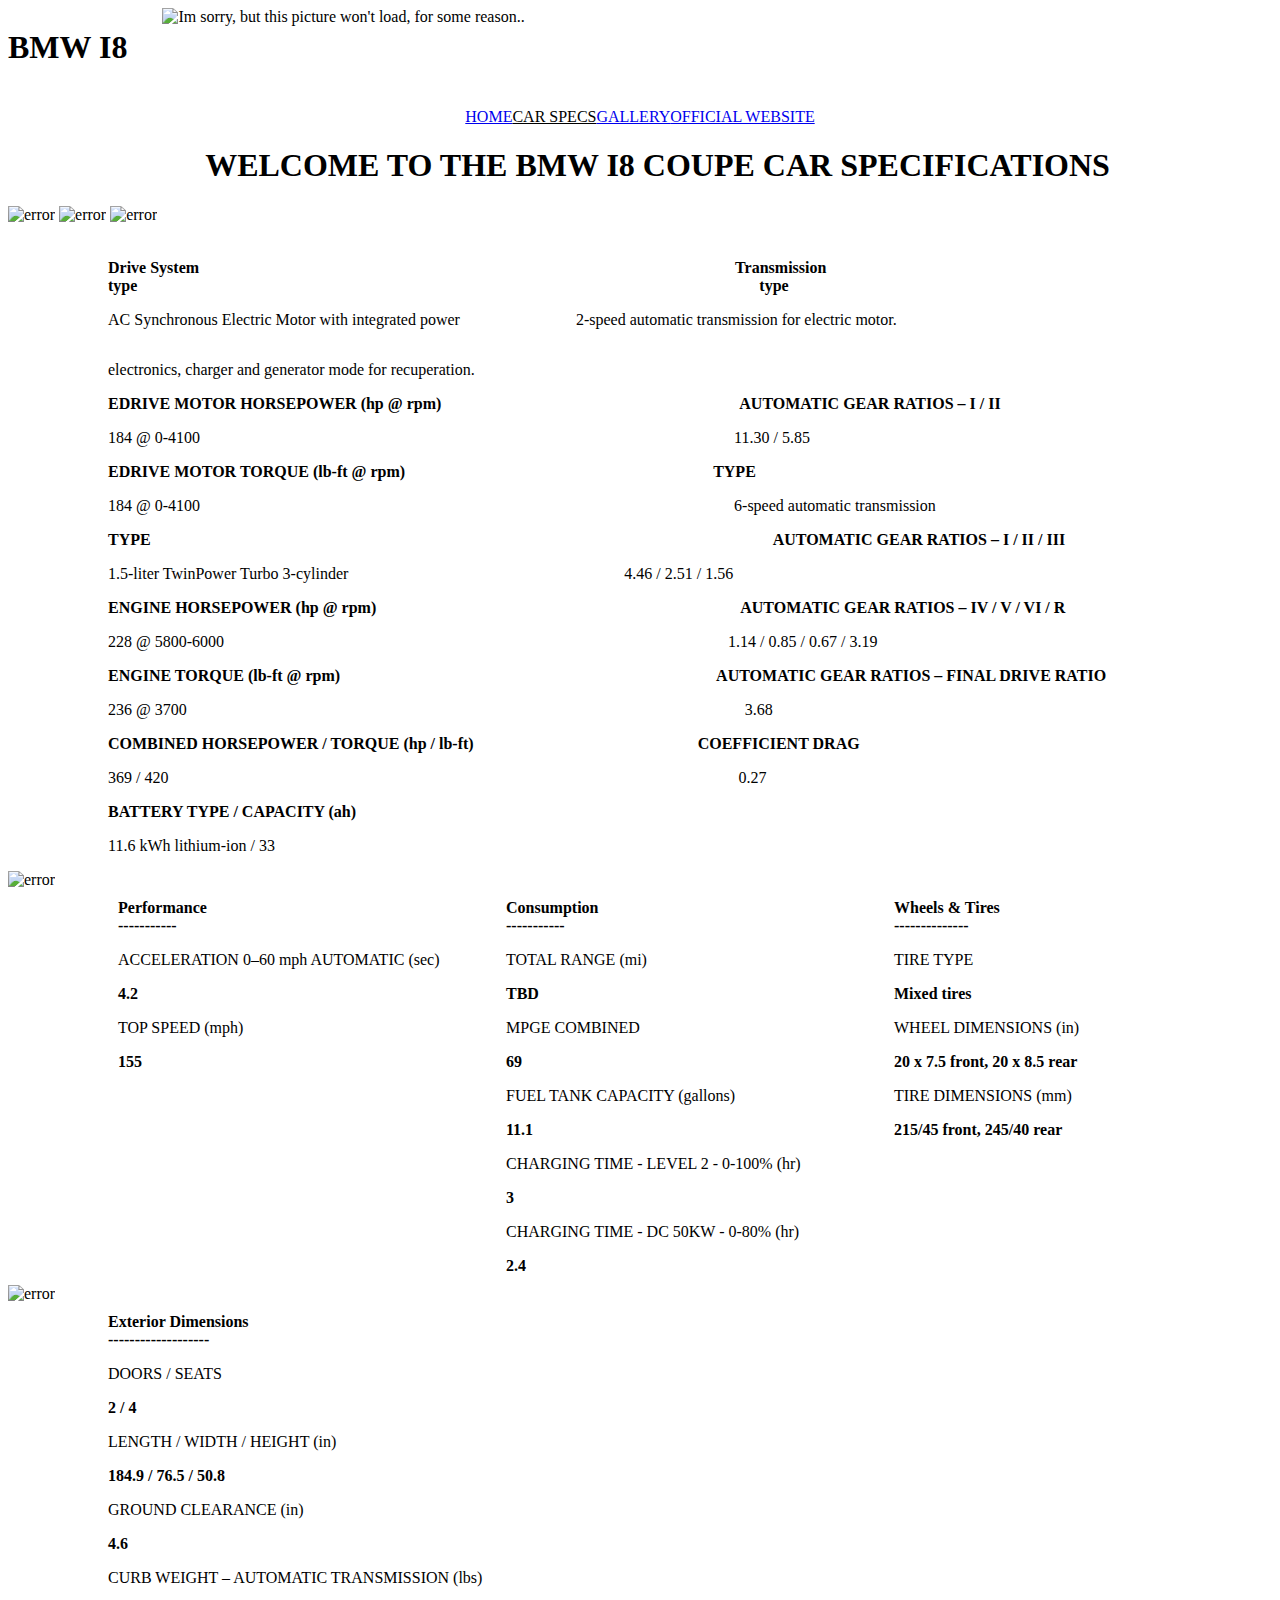
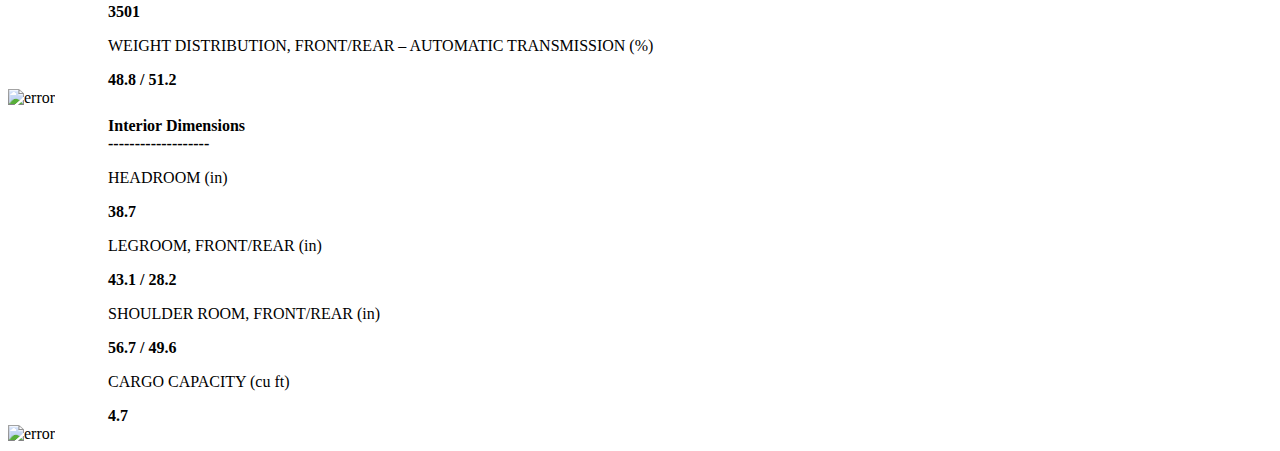
==== pages/side3.html @ 9b985be8 "Update side3.html" ====
<!DOCTYPE html>
<html lang="no" dir="ltr">
  <head>
      <link rel="icon" href="../images/BMW-icon.ico">
    <meta charset="utf-8">
    <title>BMW I8</title>
    <link rel="stylesheet" href="../styles/stil.css">
    </style>
  </head>
  <body>
    <div class="" style="display:flex; flex-direction: row;">
      <h1>BMW I8</h1>
        <img style="padding-left: 35px;" src="../images/ultrawide_city.jpg" alt="Im sorry, but this picture won't load, for some reason.." width="80%" height="100">
    </div>
    <div class="" style="display:flex; flex-direction: row; justify-content: center;">
      <div class="links">
        <a href="../index.html">HOME</a>
      </div>
      <div class="links">
        <a href="#"style="color: black">CAR SPECS</a>
      </div>
      <div class="links">
        <a href="side2.html">GALLERY</a>
      </div>
      <div class="links">
        <a href="https://www.bmwusa.com/vehicles/bmwi/bmw-i8.html">OFFICIAL WEBSITE</a>
      </div>
    </div>

<div class="" style="padding-left: 35px;">
  <div class="" style="display:flex; flex-direction: row; justify-content: center;">
    <h1>WELCOME TO THE BMW I8 COUPE CAR SPECIFICATIONS</h1>
  </div>
</div>
  <img src="../images/linje.jpg" alt="error" style="width: 100%;" width="800px" height="50px">
    <img src="../images/bmw2.jpg" alt="error" style="width: 100%;" width="800px" height="473px">
  <img src="../images/linje.jpg" alt="error" style="width: 100%;" width="800px" height="50px">

<div class=""style="padding-left: 100px; padding-top: 35px;">

<audio src="../images/drive_system2.mp3"></audio>

    <div class=""style="display: flex; flex-direction: row;">


      <b class="text-standard">
        Drive System
      </b>
      <b class="text-standard" style="padding-left: 536px">
        Transmission
      </b>
    </div>
  <div class="" style="display: flex; flex-direction: row;">
    <b class="text-standard">
      type
    </b>
    <b class="text-standard" style="padding-left: 622px">
      type
    </b>
  </div>
  <div class="" style="display: flex; flex-direction: row;">
    <p class="text-standard">
      AC Synchronous Electric Motor with integrated power
    </p>
    <p class="text-standard" style="padding-left: 116px">
      2-speed automatic transmission for electric motor.
    </p>
  </div>
  <p class="text-standard">
     electronics, charger and generator mode for recuperation.
  </p>
  <div class="" style="display: flex; flex-direction: row;">
    <b class="text-standard">
      EDRIVE MOTOR HORSEPOWER (hp @ rpm)
    </b>
    <b class="text-standard" style="padding-left: 298px">
      AUTOMATIC GEAR RATIOS – I / II
    </b>
  </div>
  <div class="" style="display: flex; flex-direction: row;">
    <p class="text-standard">
      184 @ 0-4100
    </p>
    <p class="text-standard" style="padding-left: 534px">
      11.30 / 5.85
    </p>
  </div>
  <div class="" style="display: flex; flex-direction: row;">
    <b class="text-standard">
      EDRIVE MOTOR TORQUE (lb-ft @ rpm)
    </b>
    <b class="text-standard" style="padding-left: 308px">
      TYPE
    </b>
  </div>
  <div class="" style="display: flex; flex-direction: row;">
    <p class="text-standard">
      184 @ 0-4100
    </p>
    <p class="text-standard" style="padding-left: 534px">
      6-speed automatic transmission
    </p>
  </div>
  <div class="" style="display: flex; flex-direction: row;">
    <b class="text-standard">
      TYPE
    </b>
    <b class="text-standard" style="padding-left: 622px">
      AUTOMATIC GEAR RATIOS – I / II / III
    </b>
  </div>
  <div class="" style="display: flex; flex-direction: row;">
    <p class="text-standard">
      1.5-liter TwinPower Turbo 3-cylinder
    </p>
    <p class="text-standard" style="padding-left: 276px">
      4.46 / 2.51 / 1.56
    </p>
  </div>
  <div class="" style="display: flex; flex-direction: row;">
    <b class="text-standard">
      ENGINE HORSEPOWER (hp @ rpm)
    </b>
    <b class="text-standard" style="padding-left: 364px">
      AUTOMATIC GEAR RATIOS – IV / V / VI / R
    </b>
  </div>
  <div class="" style="display: flex; flex-direction: row;">
    <p class="text-standard">
      228 @ 5800-6000
    </p>
    <p class="text-standard" style="padding-left: 504px">
      1.14 / 0.85 / 0.67 / 3.19
    </p>
  </div>
  <div class="" style="display: flex; flex-direction: row;">
    <b class="text-standard">
      ENGINE TORQUE (lb-ft @ rpm)
    </b>
    <b class="text-standard" style="padding-left: 376px">
      AUTOMATIC GEAR RATIOS – FINAL DRIVE RATIO
    </b>
  </div>
  <div class="" style="display: flex; flex-direction: row;">
    <p class="text-standard">
      236 @ 3700
    </p>
    <p class="text-standard" style="padding-left: 558px">
      3.68
    </p>
  </div>
  <div class="" style="display: flex; flex-direction: row;">
    <b class="text-standard">
      COMBINED HORSEPOWER / TORQUE (hp / lb-ft)
    </b>
    <b class="text-standard" style="padding-left: 224px">
      COEFFICIENT DRAG
    </b>
  </div>
  <div class="" style="display: flex; flex-direction: row;">
    <p class="text-standard">
      369 / 420
    </p>
    <p class="text-standard" style="padding-left: 570px">
      0.27
    </p>
  </div>
  <b class="text-standard">
    BATTERY TYPE / CAPACITY (ah)
  </b>
  <p class="text-standard">
    11.6 kWh lithium-ion / 33
  </p>
</div>

  <img src="../images/linje.jpg" alt="error" style="width: 100%;" width="800px" height="50px">
<div class=""style="padding-left: 100px;">
  <audio src="../images/performance.mp3"></audio>

<div class=""style="display: flex; flex-direction: row; justify-content: center; align-items: center;">

  <div class="" style="display: flex; flex-direction: row; width: 100%;">
    <div class="" style=" width: 33%; display: flex; flex-direction: column; margin: 10px;">
      <b class="text-standard">
        Performance
      </b>
      <b class="text-standard">
        -----------
      </b>
      <p class="text-standard">
        ACCELERATION 0–60 mph AUTOMATIC (sec)
      </p>
      <b class="text-standard">
        4.2
      </b>
      <p class="text-standard">
        TOP SPEED (mph)
      </p>
      <b class="text-standard">
        155
      </b>
    </div>
    <div class="" style=" width: 33%; display: flex; flex-direction: column; margin: 10px;">
      <b class="text-standard">
        Consumption
      </b>
      <b class="text-standard">
        -----------
      </b>
      <p class="text-standard">
        TOTAL RANGE (mi)
      </p>
      <b class="text-standard">
        TBD
      </b>
      <p class="text-standard">
        MPGE COMBINED
      </p>
      <b class="text-standard">
        69
      </b>
      <p class="text-standard">
        FUEL TANK CAPACITY (gallons)
      </p>
      <b class="text-standard">
        11.1
      </b>
      <p class="text-standard">
        CHARGING TIME - LEVEL 2 - 0-100% (hr)
      </p>
      <b class="text-standard">
        3
      </b>
      <p class="text-standard">
        CHARGING TIME - DC 50KW - 0-80% (hr)
      </p>
      <b class="text-standard">
        2.4
      </b>
    </div>
    <div class="" style=" width: 33%; display: flex; flex-direction: column; margin: 10px;">
      <b class="text-standard">
        Wheels & Tires
      </b>
      <b class="text-standard">
        --------------
      </b>
      <p class="text-standard">
        TIRE TYPE
      </p>
      <b class="text-standard">
        Mixed tires
      </b>
      <p class="text-standard">
        WHEEL DIMENSIONS (in)
      </p>
      <b class="text-standard">
        20 x 7.5 front, 20 x 8.5 rear
      </b>
      <p class="text-standard">
        TIRE DIMENSIONS (mm)
      </p>
      <b class="text-standard">
        215/45 front, 245/40 rear
      </b>
      </div>
    </div>
  </div>
</div>
  <img src="../images/linje.jpg" alt="error" style="width: 100%;" width="800px" height="50px">
<div class=""style="padding-left: 100px;">
  <div class="" style="display: flex; flex-direction: row;">
    <audio src="../images/exterior.mp3"></audio>
  </div>
<div style="padding-top: 10px"
  <div class="" style="display: flex; flex-direction: row;">
    <b class="text-standard">
      Exterior Dimensions
    </b>
</div>
<div class=""style="padding-left: 100px;">
  </div>
  <b class="text-standard">
    -------------------
  </b>
  <p class="text-standard">
    DOORS / SEATS
  </p>
  <b class="text-standard">
    2 / 4
  </b>
  <p class="text-standard">
    LENGTH / WIDTH / HEIGHT (in)
  </p>
  <b class="text-standard">
    184.9 / 76.5 / 50.8
  </b>
  <p class="text-standard">
    GROUND CLEARANCE (in)
  </p>
  <b class="text-standard">
    4.6
  </b>
  <p class="text-standard">
    CURB WEIGHT – AUTOMATIC TRANSMISSION (lbs)
  </p>
  <b class="text-standard">
    3501
  </b>
  <p class="text-standard">
    WEIGHT DISTRIBUTION, FRONT/REAR – AUTOMATIC TRANSMISSION (%)
  </p>
  <b class="text-standard">
    48.8 / 51.2
  </b>
</div>
  <img src="../images/linje.jpg" alt="error" style="width: 100%;" width="800px" height="50px">
<div class=""style="padding-left: 100px;">
  <div class="" style="display: flex; flex-direction: row;">
    <audio src="../images/interior.mp3"></audio>
  </div>
<div style="padding-top: 10px"
  <div class="" style="display: flex; flex-direction: row;">
    <b class="text-standard">
      Interior Dimensions
    </b>
</div>
<div class=""style="padding-left: 100px;">
  </div>
  <b class="text-standard">
    -------------------
  </b>
  <p class="text-standard">
    HEADROOM (in)
  </p>
  <b class="text-standard">
    38.7
  </b>
  <p class="text-standard">
    LEGROOM, FRONT/REAR (in)
  </p>
  <b class="text-standard">
    43.1 / 28.2
  </b>
  <p class="text-standard">
    SHOULDER ROOM, FRONT/REAR (in)
  </p>
  <b class="text-standard">
    56.7 / 49.6
  </b>
  <p class="text-standard">
    CARGO CAPACITY (cu ft)
  </p>
  <b class="text-standard">
    4.7
  </b>
</div>
  <img src="../images/linje.jpg" alt="error" style="width: 100%;" width="800px" height="50px">
</body>
</html>
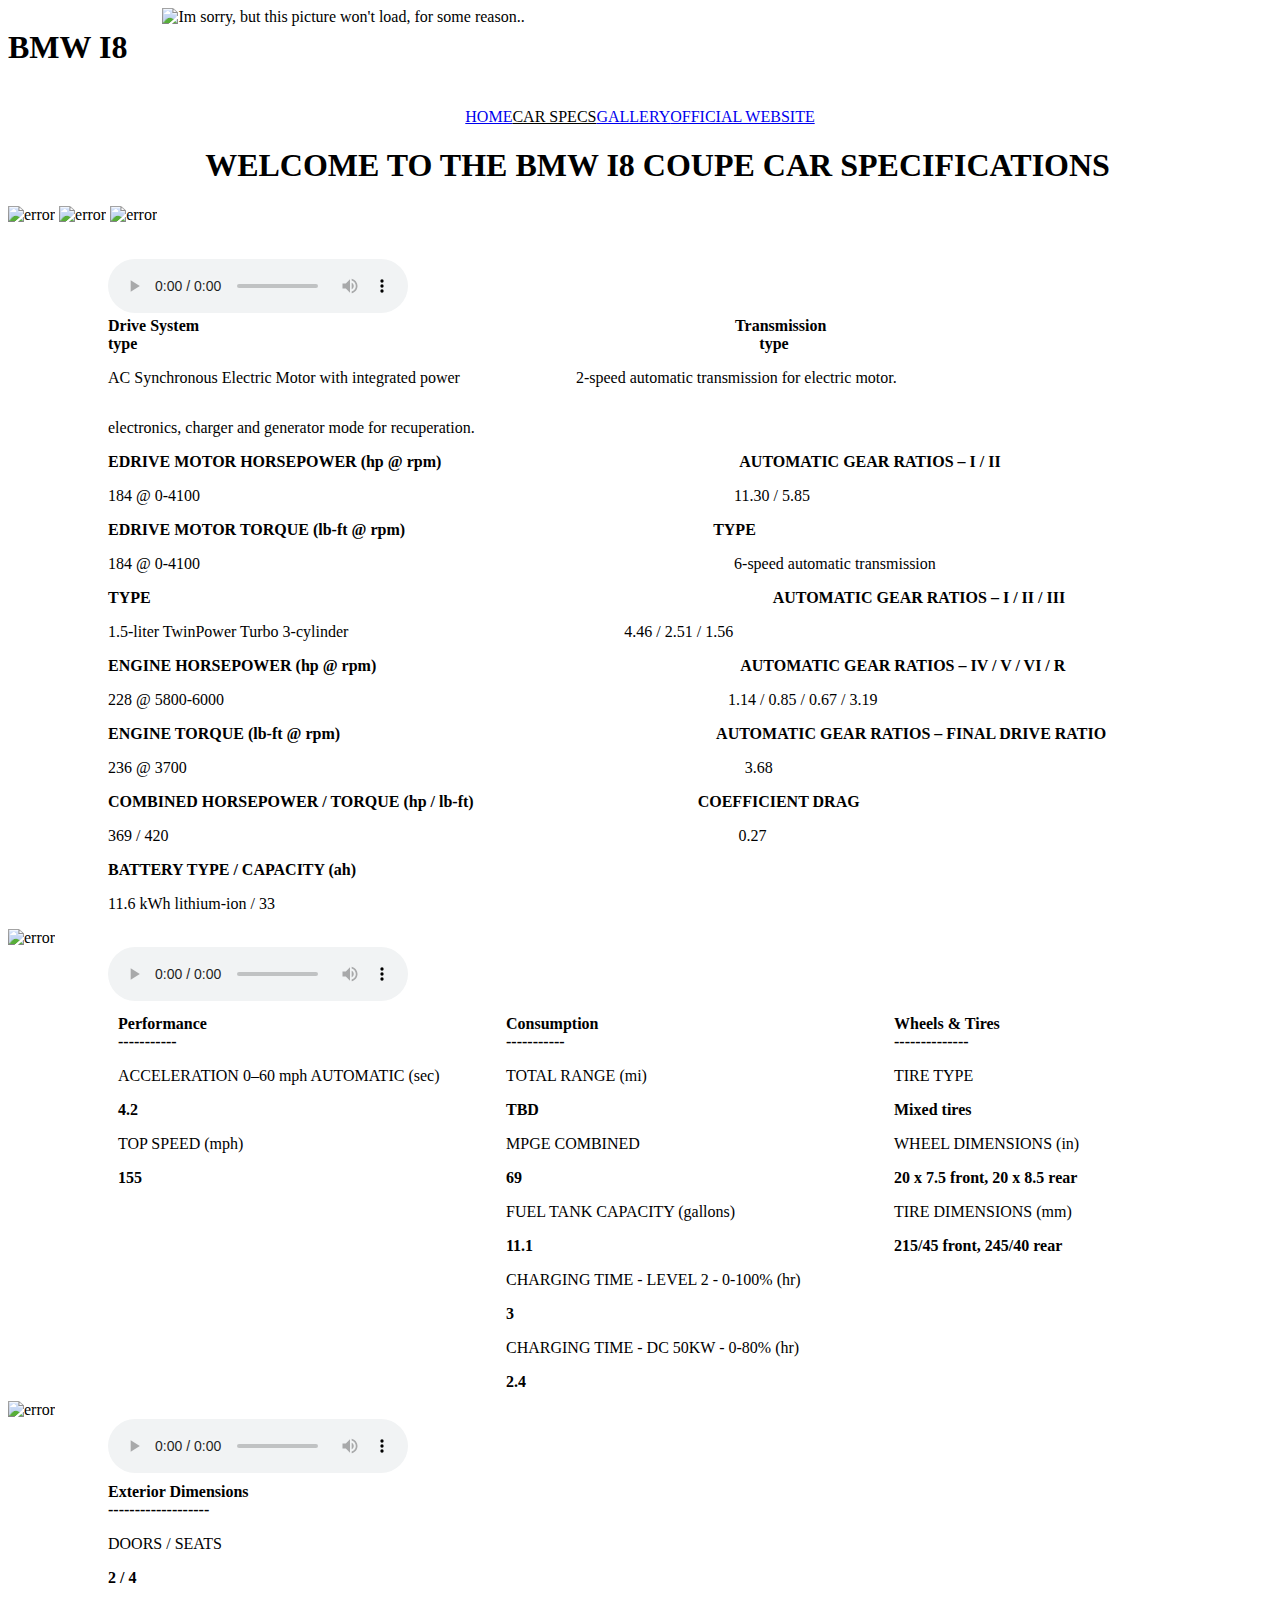
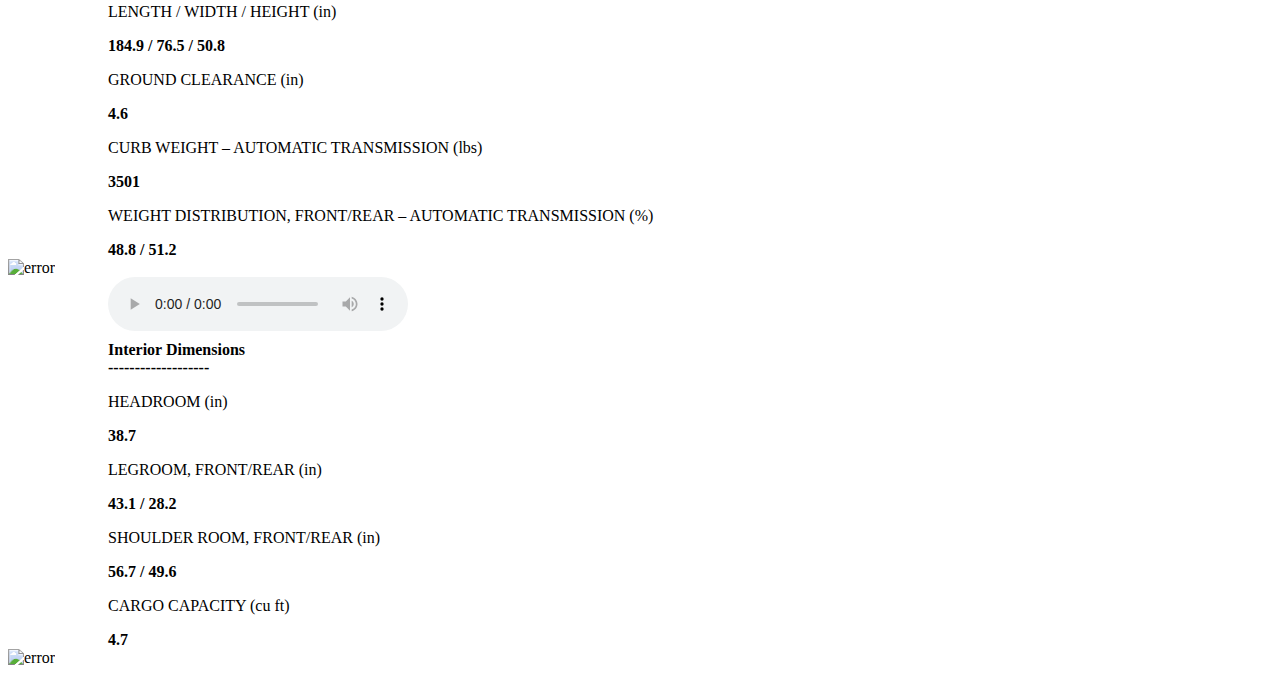
==== commit 764cffcd: "Update side3.html" ====
--- a/pages/side3.html
+++ b/pages/side3.html
@@ -38,7 +38,7 @@
 
 <div class=""style="padding-left: 100px; padding-top: 35px;">
 
-<audio src="../images/drive_system2.mp3"></audio>
+<audio src="../images/drive_system2.mp3" autoplay controls></audio>
 
     <div class=""style="display: flex; flex-direction: row;">
 
@@ -175,7 +175,7 @@
 
   <img src="../images/linje.jpg" alt="error" style="width: 100%;" width="800px" height="50px">
 <div class=""style="padding-left: 100px;">
-  <audio src="../images/performance.mp3"></audio>
+  <audio src="../images/performance.mp3" autoplay controls></audio>
 
 <div class=""style="display: flex; flex-direction: row; justify-content: center; align-items: center;">
 
@@ -270,7 +270,7 @@
   <img src="../images/linje.jpg" alt="error" style="width: 100%;" width="800px" height="50px">
 <div class=""style="padding-left: 100px;">
   <div class="" style="display: flex; flex-direction: row;">
-    <audio src="../images/exterior.mp3"></audio>
+    <audio src="../images/exterior.mp3" autoplay controls></audio>
   </div>
 <div style="padding-top: 10px"
   <div class="" style="display: flex; flex-direction: row;">
@@ -317,7 +317,7 @@
   <img src="../images/linje.jpg" alt="error" style="width: 100%;" width="800px" height="50px">
 <div class=""style="padding-left: 100px;">
   <div class="" style="display: flex; flex-direction: row;">
-    <audio src="../images/interior.mp3"></audio>
+    <audio src="../images/interior.mp3" autoplay controls></audio>
   </div>
 <div style="padding-top: 10px"
   <div class="" style="display: flex; flex-direction: row;">
